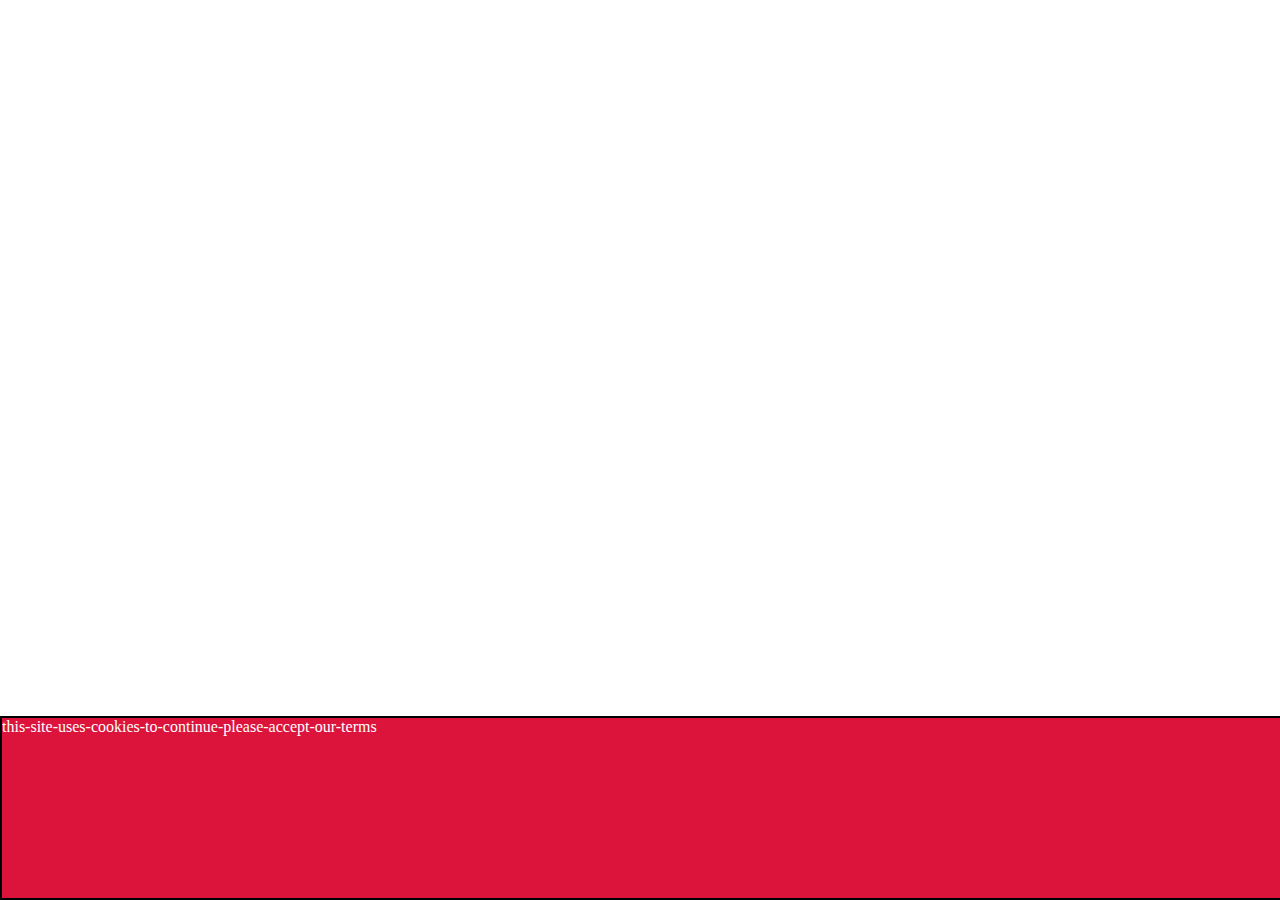
==== w20monday/mysolution/index.html @ 4c7dd472 "starters" ====
<!DOCTYPE html>
<html>
  <head>
    <meta charset="UTF-8">
  <meta http-equiv="X-UA-Compatible" content="IE=edge,chrome=1">
  <meta name="viewport" content="width=device-width,initial-scale=1">
    <title>title</title>
  <link rel="stylesheet" href="style.css" type="text/css">
  </head>
  <body>
    <div id="cookieInfoBar">this-site-uses-cookies-to-continue-please-accept-our-terms
        
    </div>
  
  </body>
</html>
---- w20monday/mysolution/style.css ----
html, body{
    margin:0;
    padding: 0;
}


#cookieInfoBar{
    position: absolute;
    bottom: 0;
    width: 100vw;
    height: 20vh;
    background: crimson;
    border-style: solid;
    border-color: black;
    border-width: 2px;
    color: white;
}
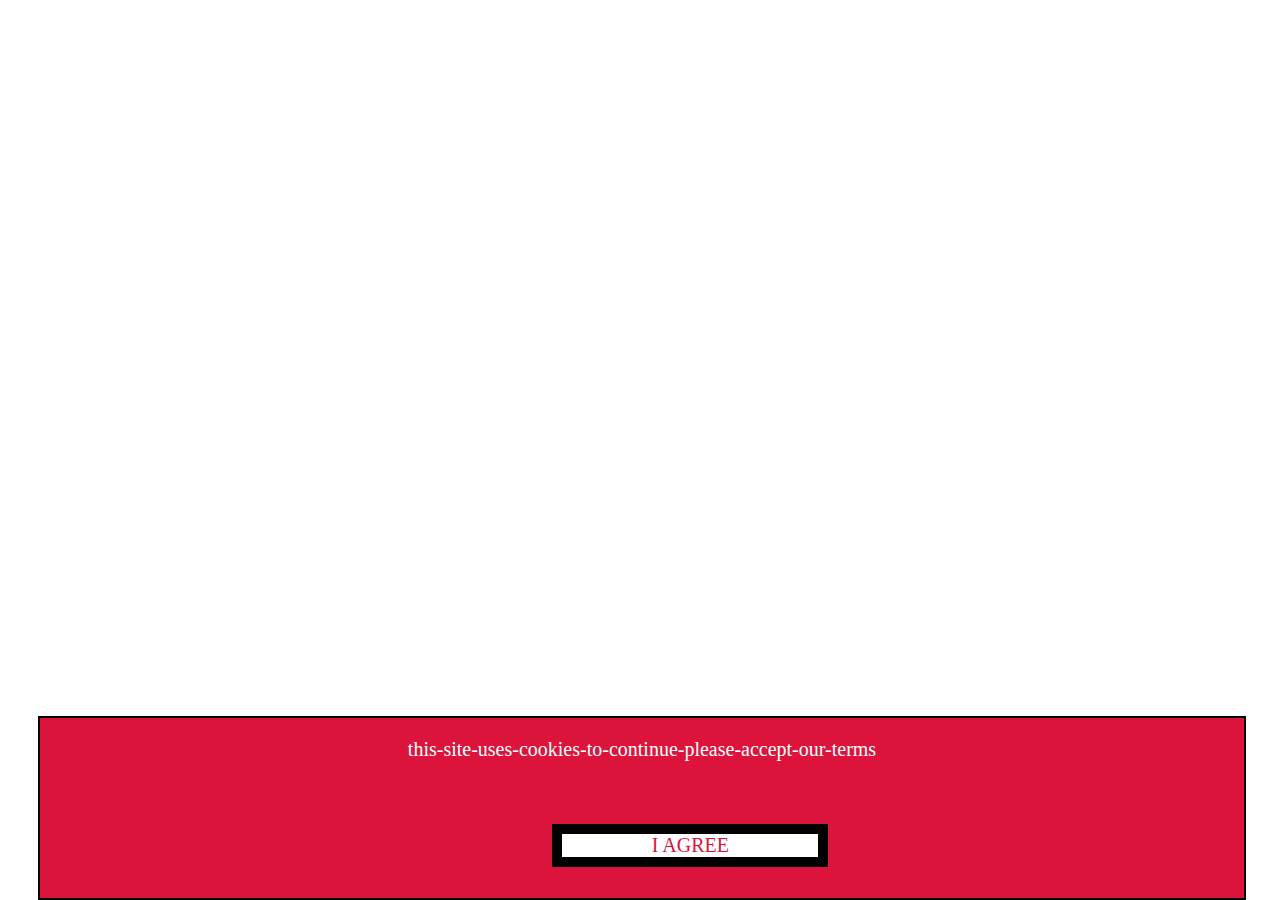
==== commit ae120e4f: "cookie bar ready" ====
--- a/w20monday/mysolution/index.html
+++ b/w20monday/mysolution/index.html
@@ -8,9 +8,11 @@
   <link rel="stylesheet" href="style.css" type="text/css">
   </head>
   <body>
-    <div id="cookieInfoBar">this-site-uses-cookies-to-continue-please-accept-our-terms
+    <div id="cookieInfoBar"><p>this-site-uses-cookies-to-continue-please-accept-our-terms</p><br>
         
+        <p onclick="agreeClicked()" id="acceptButton">I AGREE</p>
+
     </div>
-  
+  <script src="main.js"></script>
   </body>
 </html>--- a/w20monday/mysolution/style.css
+++ b/w20monday/mysolution/style.css
@@ -7,11 +7,29 @@
 #cookieInfoBar{
     position: absolute;
     bottom: 0;
-    width: 100vw;
+    width: 94vw;
     height: 20vh;
     background: crimson;
     border-style: solid;
     border-color: black;
     border-width: 2px;
     color: white;
+    left: 3vw;
+    overflow: hidden;
+    text-align: center;
+    font-size: 20px;
+    transform: translateY(25vh);
+    transition: 2s ease-in-out;
+}
+
+#acceptButton{
+    border-style: solid;
+    border-width: 10px;
+    background: white;
+    border-color: black;
+    color: crimson;
+    width: 20vw;
+    left: 40vw;
+    position: relative;
+    cursor: pointer;
 }